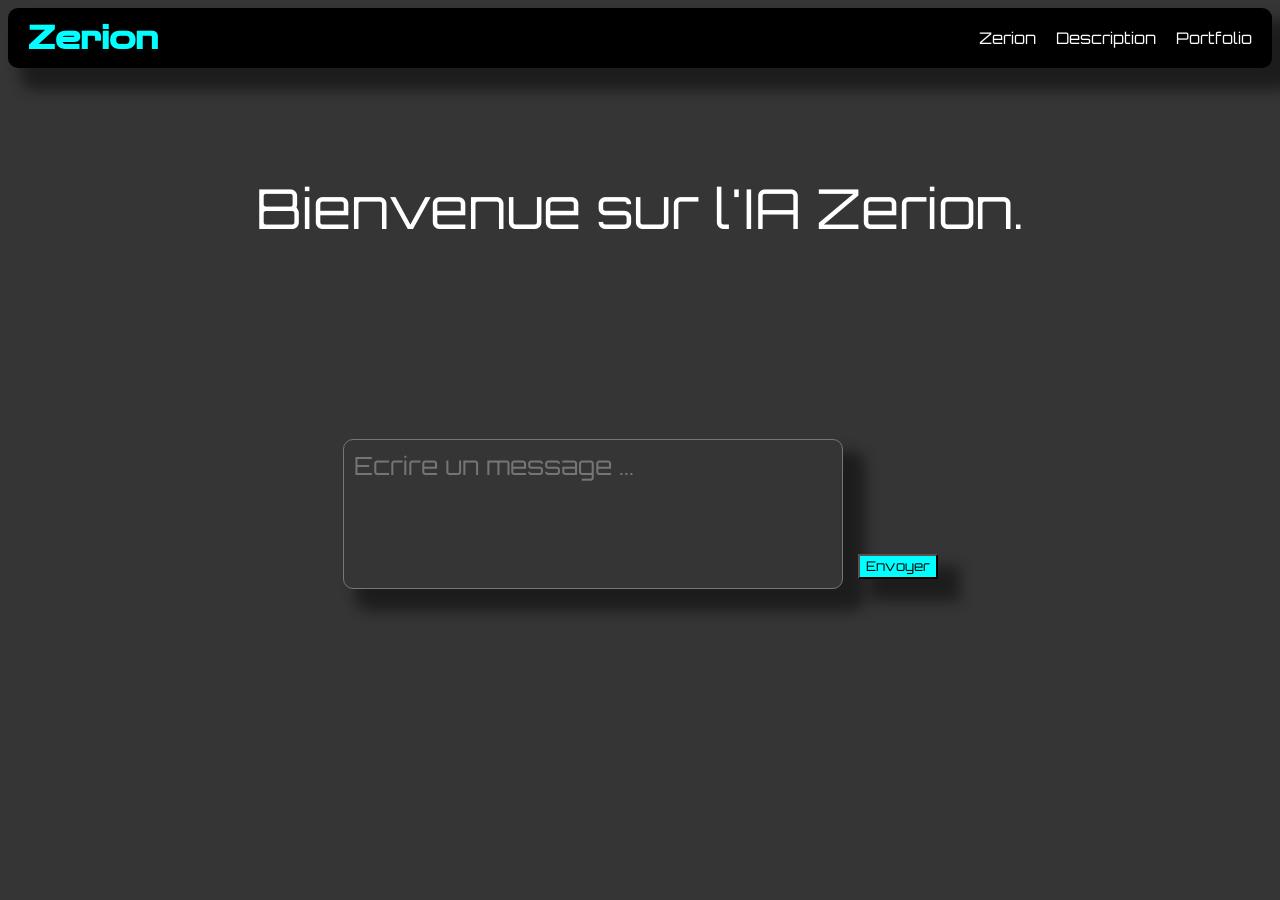
==== index.html @ b0c678a7 "Add files via upload" ====
<html>
  <head>
    <meta charset="UTF-8" />
    <meta name="viewport" content="width=device-width, initial-scale=1.0" />
    <title>Site personnelle Hugo</title>
    <link rel="stylesheet" href="style_Zerion.css" />
    <link
      href="https://fonts.googleapis.com/css2?family=Orbitron&display=swap"
      rel="stylesheet"
    />
    <link
      href="https://fonts.googleapis.com/css2?family=Zen+Dots&display=swap"
      rel="stylesheet"
    />
    <link
      href="https://fonts.googleapis.com/css2?family=Nunito&display=swap"
      rel="stylesheet"
    />
  </head>
  <body>
    <div class="navigation">
      <h1 class="titleNav">Zerion</h1>
      <div class="nav-right">
        <a class="navigation1" href="index.html">Zerion</a>
        <a class="navigation2" href="description.html">Description</a>
        <a class="navigation3" href="portfolio.html">Portfolio</a>
      </div>
    </div>
    <div class="container">
      <img class="" src="..\" alt="" />

      <div id="accueil">
        <p class="welcome">Bienvenue sur l'IA Zerion.</p>
        <div class="box">
          <textarea
            class="input-chat"
            id="input-accueil"
            onkeydown="typeWriter(event)"
            placeholder="Ecrire un message ..."
          ></textarea>
          <input
            class="submit"
            type="button"
            value="Envoyer"
            onclick="envoyerMessage()"
          />
        </div>
      </div>
      <div id="chat" style="display: none">
        <div id="message"></div>
        <div class="box">
          <textarea
            class="input-chat"
            id="input-chat"
            onkeydown="typeWriter(event)"
            placeholder="Ecrire un message ..."
          ></textarea>
          <input
            class="submit"
            type="button"
            value="Envoyer"
            onclick="envoyerMessage()"
          />
        </div>
      </div>
    </div>
    <script src="script.js"></script>
  </body>
</html>
---- style_Zerion.css ----
* {
  /* border: 1px solid white; */
}

body {
  background-color: rgb(53, 53, 53);
}

.container {
  display: flex;
  gap: 50px;
  align-items: center;
  justify-content: center;
  flex-direction: column;
  font-size: 40;
}

.welcome {
  font-family: "Orbitron", sans-serif;
  color: white;
  font-size: 55px;
}
.construction {
  color: red;
  font-family: "Orbitron", sans-serif;
  padding: 15px;
  border: 12px red;
  border-style: dashed;
}

.box {
  display: flex;
  justify-content: center;
  align-items: end;
  margin-top: 10%;
}

.input-chat {
  color: azure;
  font-family: "Orbitron", sans-serif;
  font-size: 25;
  background-color: rgb(53, 53, 53);
  box-shadow: 17px 17px 14px 5px rgba(0, 0, 0, 0.46);
  padding: 10px;
  border-radius: 10px;
  resize: none;
  width: 500px;
  height: 150px;
  margin-top: 120px;
}

.submit {
  background-color: cyan;
  box-shadow: 17px 17px 14px 5px rgba(0, 0, 0, 0.46);
  margin-left: 15px;
  margin-bottom: 10px;
  height: 25px;
  font-family: "Orbitron", sans-serif;
}

#message p {
  font-family: "Orbitron", sans-serif;
}
.bulle-user {
  color: white;
  background-color: cyan;
  margin-left: auto;
  padding: 10px;
  border-radius: 10px;
  width: fit-content;
  font-size: 20px;
  max-width: 60%;
  word-wrap: break-word;
}
.bulle-ia {
  color: black;
  background-color: white;
  margin-right: auto;
  padding: 10px;
  border-radius: 10px;
  width: fit-content;
  font-size: 20px;
  max-width: 60%;
  word-wrap: break-word;
}

/* volet navigation1 */

.navigation {
  height: 60px;
  background: black;
  display: flex;
  gap: 50px;
  align-items: center;
  justify-content: space-between;
  padding-left: 20px;
  padding-right: 20px;
  box-shadow: 17px 17px 14px 5px rgba(0, 0, 0, 0.46);
  border-radius: 10px;
}
.nav-right {
  display: flex;
  align-items: center;
  justify-content: center;
  gap: 20px;
  a {
    text-decoration: none;
  }
}
.titleNav {
  font-family: "Zen Dots", sans-serif;
  color: cyan;
}

.navigation1 {
  color: white;
  font-family: "Orbitron", sans-serif;
}
.navigation2 {
  color: white;
  font-family: "Orbitron", sans-serif;
}
.navigation3 {
  color: white;
  font-family: "Orbitron", sans-serif;
}
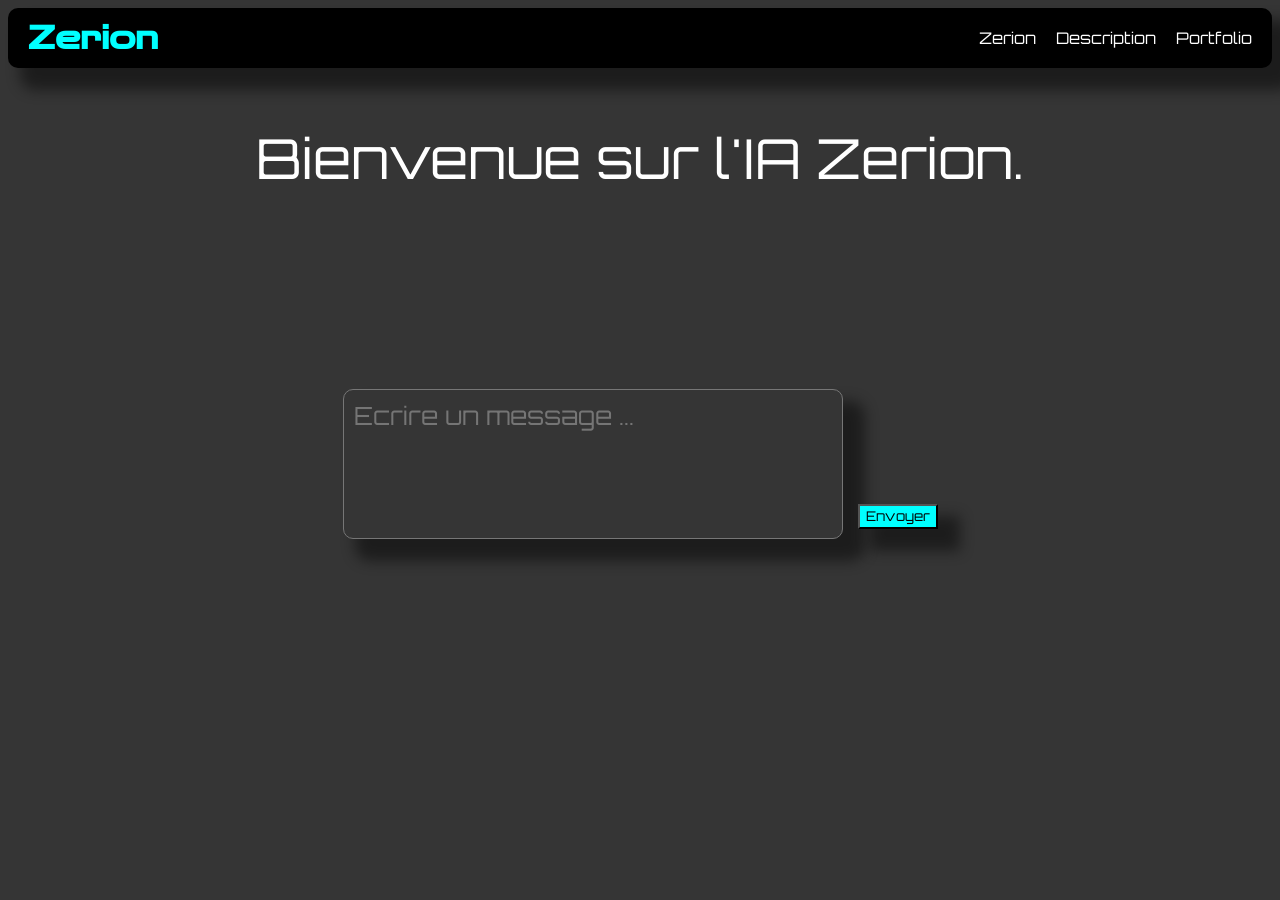
==== commit 748f0c54: "Initial commit - site personnel" ====
--- a/index.html
+++ b/index.html
@@ -27,8 +27,6 @@
       </div>
     </div>
     <div class="container">
-      <img class="" src="..\" alt="" />
-
       <div id="accueil">
         <p class="welcome">Bienvenue sur l'IA Zerion.</p>
         <div class="box">
--- a/style_Zerion.css
+++ b/style_Zerion.css
@@ -20,6 +20,7 @@
   color: white;
   font-size: 55px;
 }
+
 .construction {
   color: red;
   font-family: "Orbitron", sans-serif;
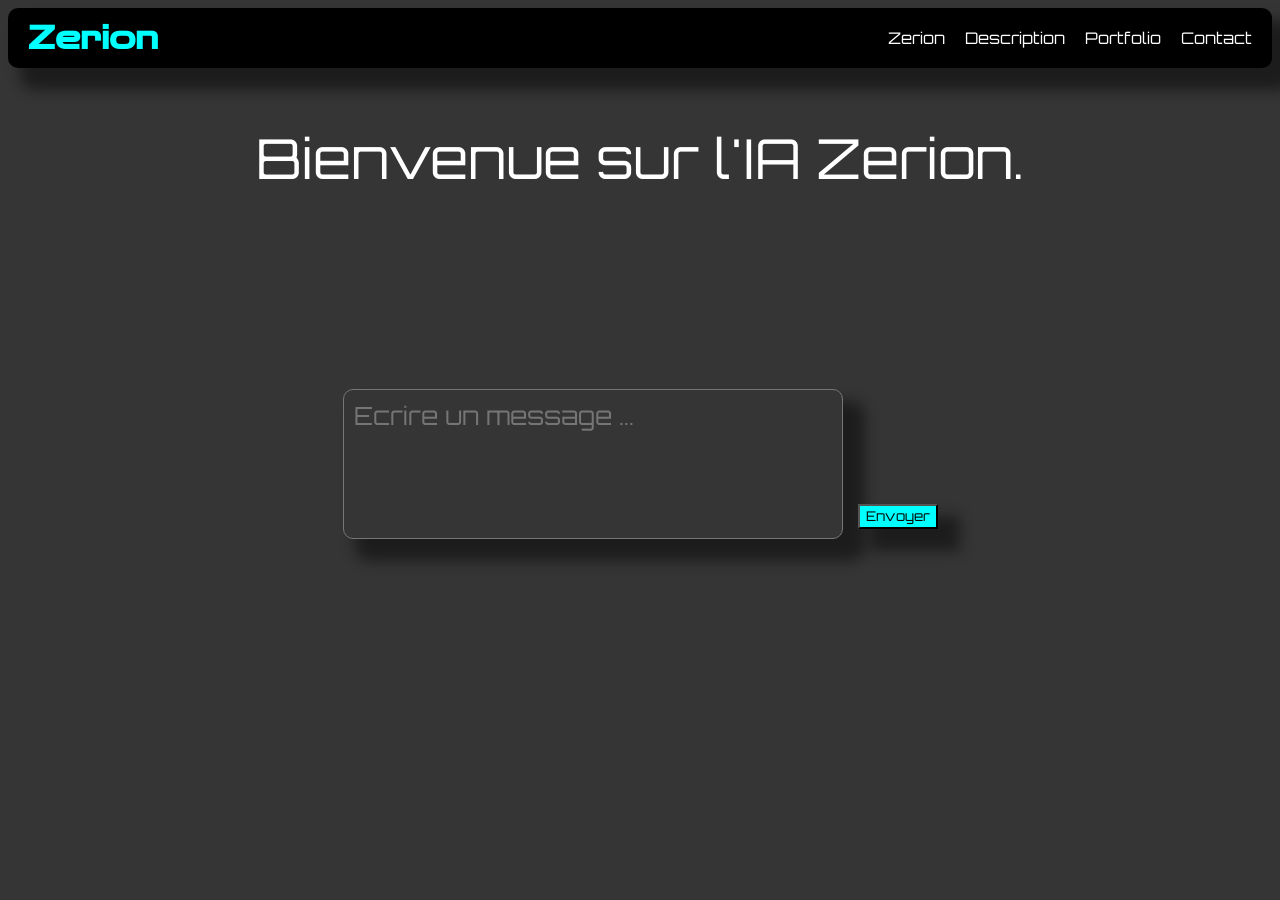
==== commit 6811d28b: "Ajout page contact + mise à jour du contenu" ====
--- a/index.html
+++ b/index.html
@@ -16,16 +16,17 @@
       href="https://fonts.googleapis.com/css2?family=Nunito&display=swap"
       rel="stylesheet"
     />
-  </head>
-  <body>
     <div class="navigation">
       <h1 class="titleNav">Zerion</h1>
       <div class="nav-right">
         <a class="navigation1" href="index.html">Zerion</a>
-        <a class="navigation2" href="description.html">Description</a>
-        <a class="navigation3" href="portfolio.html">Portfolio</a>
+        <a class="navigation1" href="description.html">Description</a>
+        <a class="navigation1" href="portfolio.html">Portfolio</a>
+        <a class="navigation1" href="contact.html">Contact</a>
       </div>
     </div>
+  </head>
+  <body>
     <div class="container">
       <div id="accueil">
         <p class="welcome">Bienvenue sur l'IA Zerion.</p>
--- a/style_Zerion.css
+++ b/style_Zerion.css
@@ -58,6 +58,9 @@
   height: 25px;
   font-family: "Orbitron", sans-serif;
 }
+.submit:hover {
+  background-color: rgb(0, 161, 161);
+}
 
 #message p {
   font-family: "Orbitron", sans-serif;
@@ -85,7 +88,7 @@
   word-wrap: break-word;
 }
 
-/* volet navigation1 */
+/* volet navigation */
 
 .navigation {
   height: 60px;
@@ -117,11 +120,6 @@
   color: white;
   font-family: "Orbitron", sans-serif;
 }
-.navigation2 {
-  color: white;
-  font-family: "Orbitron", sans-serif;
+.navigation1:hover {
+  color: cyan;
 }
-.navigation3 {
-  color: white;
-  font-family: "Orbitron", sans-serif;
-}
